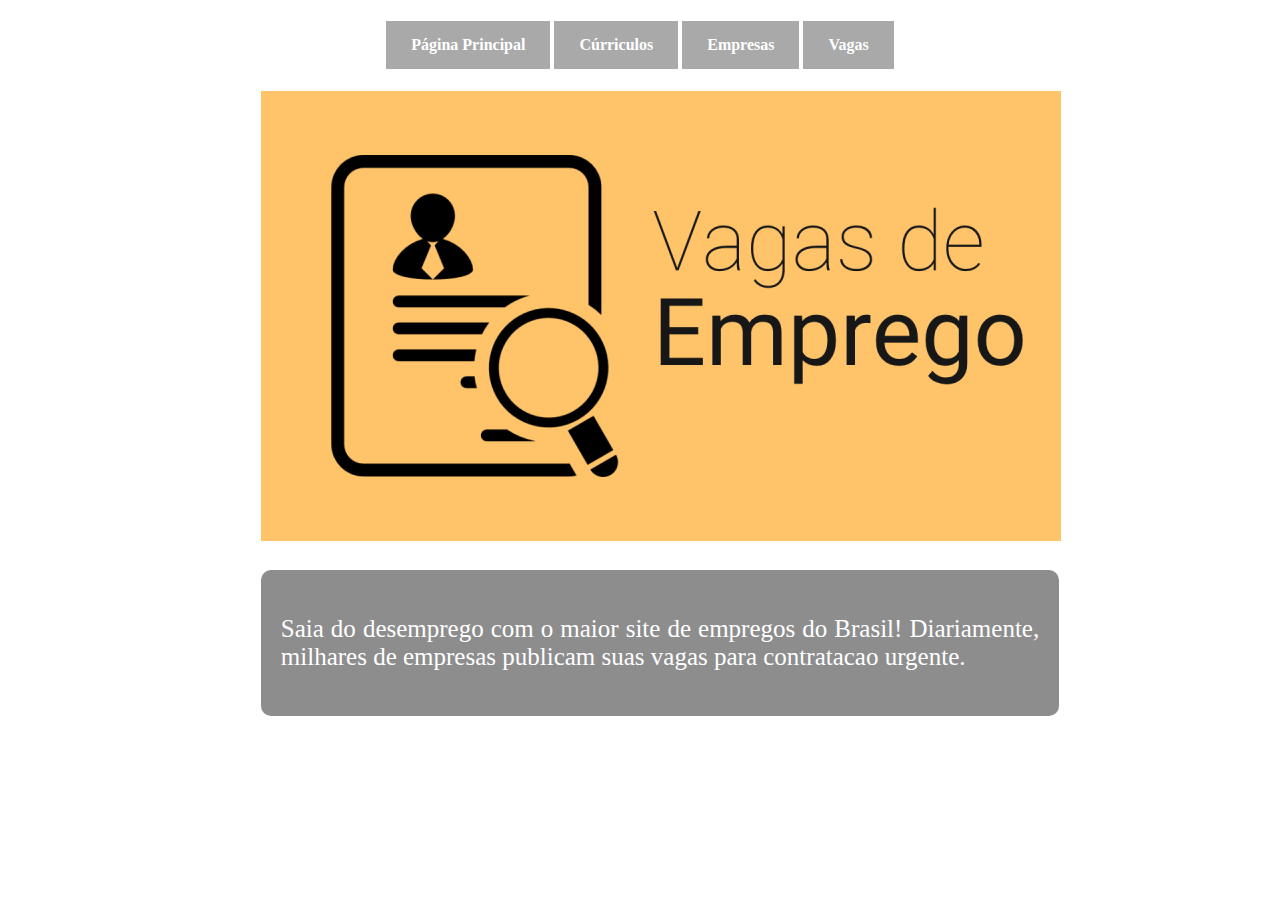
==== index.html @ eb94fb97 "First commit" ====
<!DOCTYPE html>
<html lang="pt=br">
<head>
    <meta charset="UTF-8">
    <meta http-equiv="X-UA-Compatible" content="IE=edge">
    <meta name="viewport" content="width=device-width, initial-scale=1.0">
    <link rel="stylesheet" href="css/style.css">
    <title>Página Principal</title>
</head>
<body>
    <header>
        <h4>
            <a href="index.html">Página Principal</a>
            <a href="curriculos.html">Cúrriculos</a>
            <a href="empresas.html">Empresas</a>
            <a href="vagas.html">Vagas</a>
        </h4>
    </header>
    <main>
        <img src="img/header.png" alt="Vagas de Emprego">
    </main>
    <footer>
        <p>
            Saia do desemprego com o maior site de empregos do Brasil! Diariamente, milhares de empresas publicam suas vagas para contratacao urgente.
        </p>
    </footer>
</body>
</html>
---- css/style.css ----
main{
    text-align: center;
    width: 60%;
    margin-left: 20%;
}

a:link, a:visited {
    background-color: #A9A9A9;
    color: white;
    padding: 15px 25px;
    text-align: center;
    text-decoration: none; 
    display: inline-block;
}
  
  a:hover, a:active {
    background-color:#ca884a;
}
article{
    text-align: center;
}
footer{
    text-align: justify;
    color: white;
    font-size: 25px;
    font-family: Georgia, 'Times New Roman', Times, serif;
    width: 60%;
    margin-left: 20%;
    margin-top: 2%;
    position: relative;
    background-color: rgba(28,28,29,0.5);
    border-radius: 10px;
    padding: 20px   ;
}
h4, h2{
    text-align: center;
}
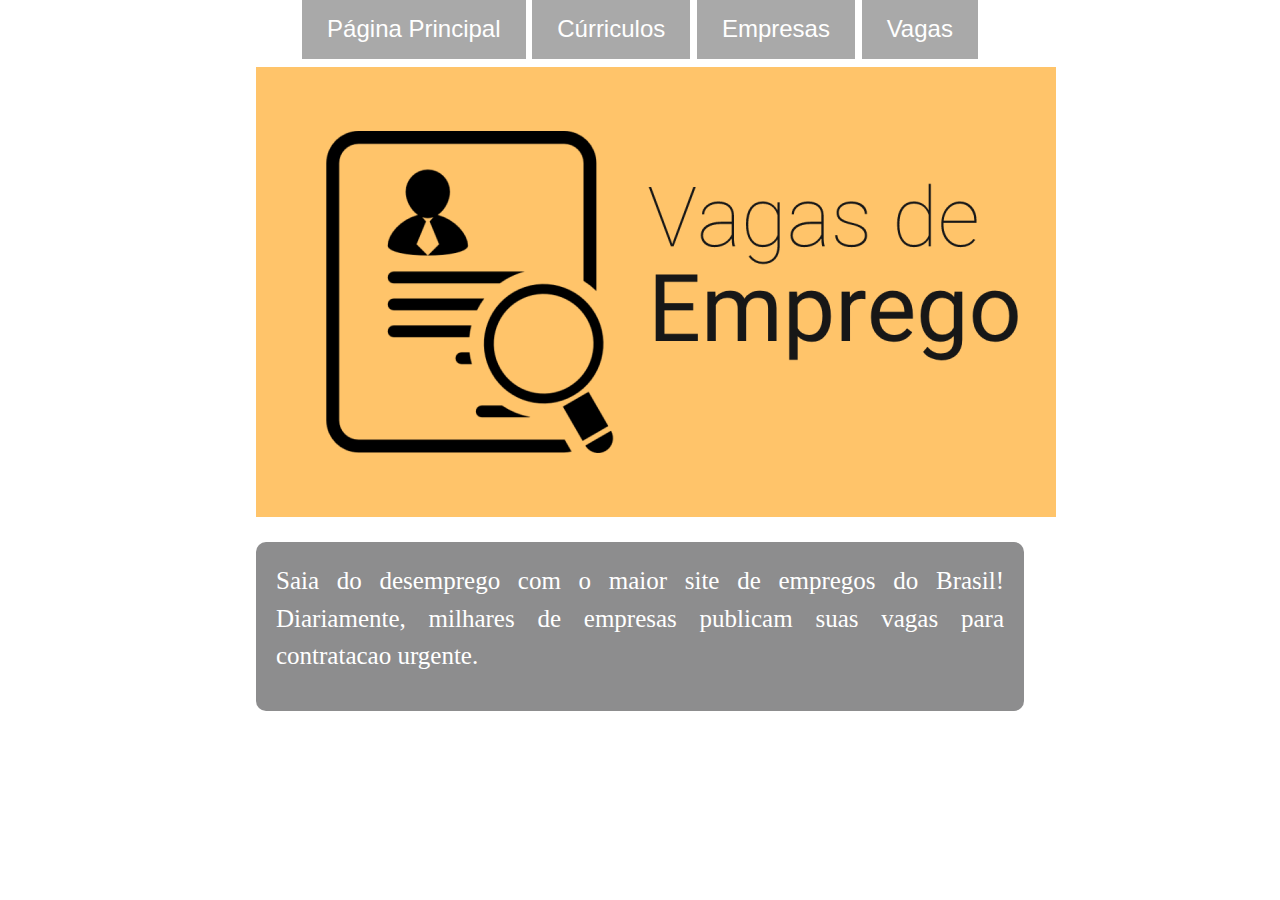
==== commit 51163978: "Vagas" ====
--- a/index.html
+++ b/index.html
@@ -5,6 +5,7 @@
     <meta http-equiv="X-UA-Compatible" content="IE=edge">
     <meta name="viewport" content="width=device-width, initial-scale=1.0">
     <link rel="stylesheet" href="css/style.css">
+    <link rel="stylesheet" href="https://cdn.jsdelivr.net/npm/bootstrap@4.1.3/dist/css/bootstrap.min.css" integrity="sha384-MCw98/SFnGE8fJT3GXwEOngsV7Zt27NXFoaoApmYm81iuXoPkFOJwJ8ERdknLPMO" crossorigin="anonymous">
     <title>Página Principal</title>
 </head>
 <body>
--- a/css/style.css
+++ b/css/style.css
@@ -1,9 +1,9 @@
+@import url('https://cdn.jsdelivr.net/npm/bootstrap@4.1.3/dist/css/bootstrap.min.css');
 main{
     text-align: center;
     width: 60%;
     margin-left: 20%;
 }
-
 a:link, a:visited {
     background-color: #A9A9A9;
     color: white;
@@ -12,9 +12,10 @@
     text-decoration: none; 
     display: inline-block;
 }
-  
-  a:hover, a:active {
-    background-color:#ca884a;
+a:hover, a:active {
+    background-color:#ca884a !important;
+    color: white !important;
+    text-decoration: none !important;
 }
 article{
     text-align: center;
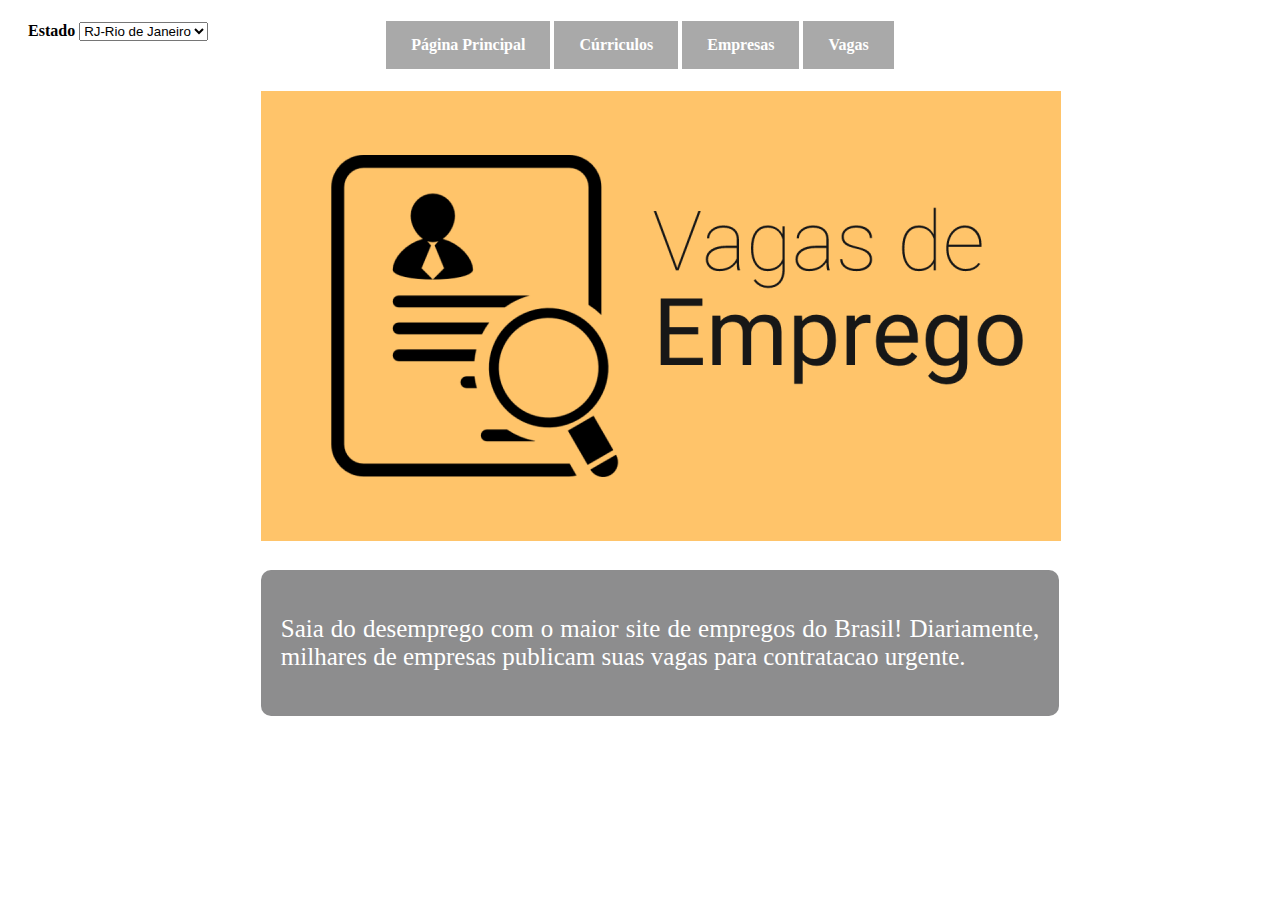
==== commit 85cc4d32: "curriculo e index" ====
--- a/index.html
+++ b/index.html
@@ -5,12 +5,19 @@
     <meta http-equiv="X-UA-Compatible" content="IE=edge">
     <meta name="viewport" content="width=device-width, initial-scale=1.0">
     <link rel="stylesheet" href="css/style.css">
-    <link rel="stylesheet" href="https://cdn.jsdelivr.net/npm/bootstrap@4.1.3/dist/css/bootstrap.min.css" integrity="sha384-MCw98/SFnGE8fJT3GXwEOngsV7Zt27NXFoaoApmYm81iuXoPkFOJwJ8ERdknLPMO" crossorigin="anonymous">
     <title>Página Principal</title>
 </head>
 <body>
     <header>
         <h4>
+				<p class="estados">
+                    Estado <select>
+							<option>RJ-Rio de Janeiro</option>
+							<option>SP-São Paulo</option>
+							<option>MG-Minas Gerais</option>
+							<option>ES-Espírito Santo</option>
+                       </select>
+                </p>
             <a href="index.html">Página Principal</a>
             <a href="curriculos.html">Cúrriculos</a>
             <a href="empresas.html">Empresas</a>
--- a/css/style.css
+++ b/css/style.css
@@ -1,9 +1,9 @@
-@import url('https://cdn.jsdelivr.net/npm/bootstrap@4.1.3/dist/css/bootstrap.min.css');
 main{
     text-align: center;
     width: 60%;
     margin-left: 20%;
 }
+
 a:link, a:visited {
     background-color: #A9A9A9;
     color: white;
@@ -12,10 +12,9 @@
     text-decoration: none; 
     display: inline-block;
 }
-a:hover, a:active {
-    background-color:#ca884a !important;
-    color: white !important;
-    text-decoration: none !important;
+  
+  a:hover, a:active {
+    background-color:#ca884a;
 }
 article{
     text-align: center;
@@ -35,4 +34,10 @@
 }
 h4, h2{
     text-align: center;
+}
+
+.estados{
+	position: absolute;
+	text-align: justify;
+	margin: 1px 1px 1px 20px;
 }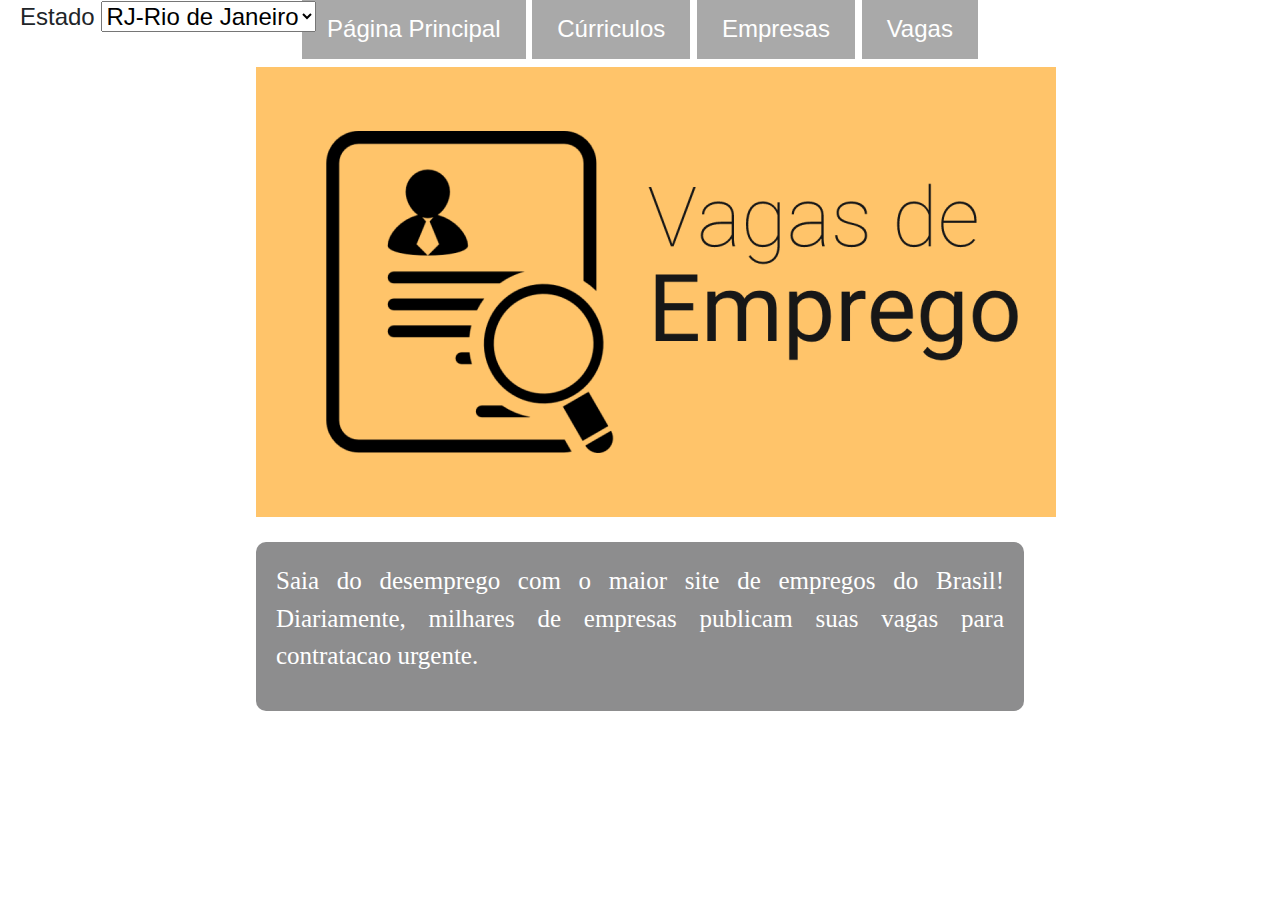
==== commit d13405dd: "Merge remote-tracking branch 'origin/Gabriel_Strolego'" ====
--- a/index.html
+++ b/index.html
@@ -5,6 +5,7 @@
     <meta http-equiv="X-UA-Compatible" content="IE=edge">
     <meta name="viewport" content="width=device-width, initial-scale=1.0">
     <link rel="stylesheet" href="css/style.css">
+    <link rel="stylesheet" href="https://cdn.jsdelivr.net/npm/bootstrap@4.1.3/dist/css/bootstrap.min.css" integrity="sha384-MCw98/SFnGE8fJT3GXwEOngsV7Zt27NXFoaoApmYm81iuXoPkFOJwJ8ERdknLPMO" crossorigin="anonymous">
     <title>Página Principal</title>
 </head>
 <body>
--- a/css/style.css
+++ b/css/style.css
@@ -1,9 +1,9 @@
+@import url('https://cdn.jsdelivr.net/npm/bootstrap@4.1.3/dist/css/bootstrap.min.css');
 main{
     text-align: center;
     width: 60%;
     margin-left: 20%;
 }
-
 a:link, a:visited {
     background-color: #A9A9A9;
     color: white;
@@ -12,9 +12,10 @@
     text-decoration: none; 
     display: inline-block;
 }
-  
-  a:hover, a:active {
-    background-color:#ca884a;
+a:hover, a:active {
+    background-color:#ca884a !important;
+    color: white !important;
+    text-decoration: none !important;
 }
 article{
     text-align: center;
